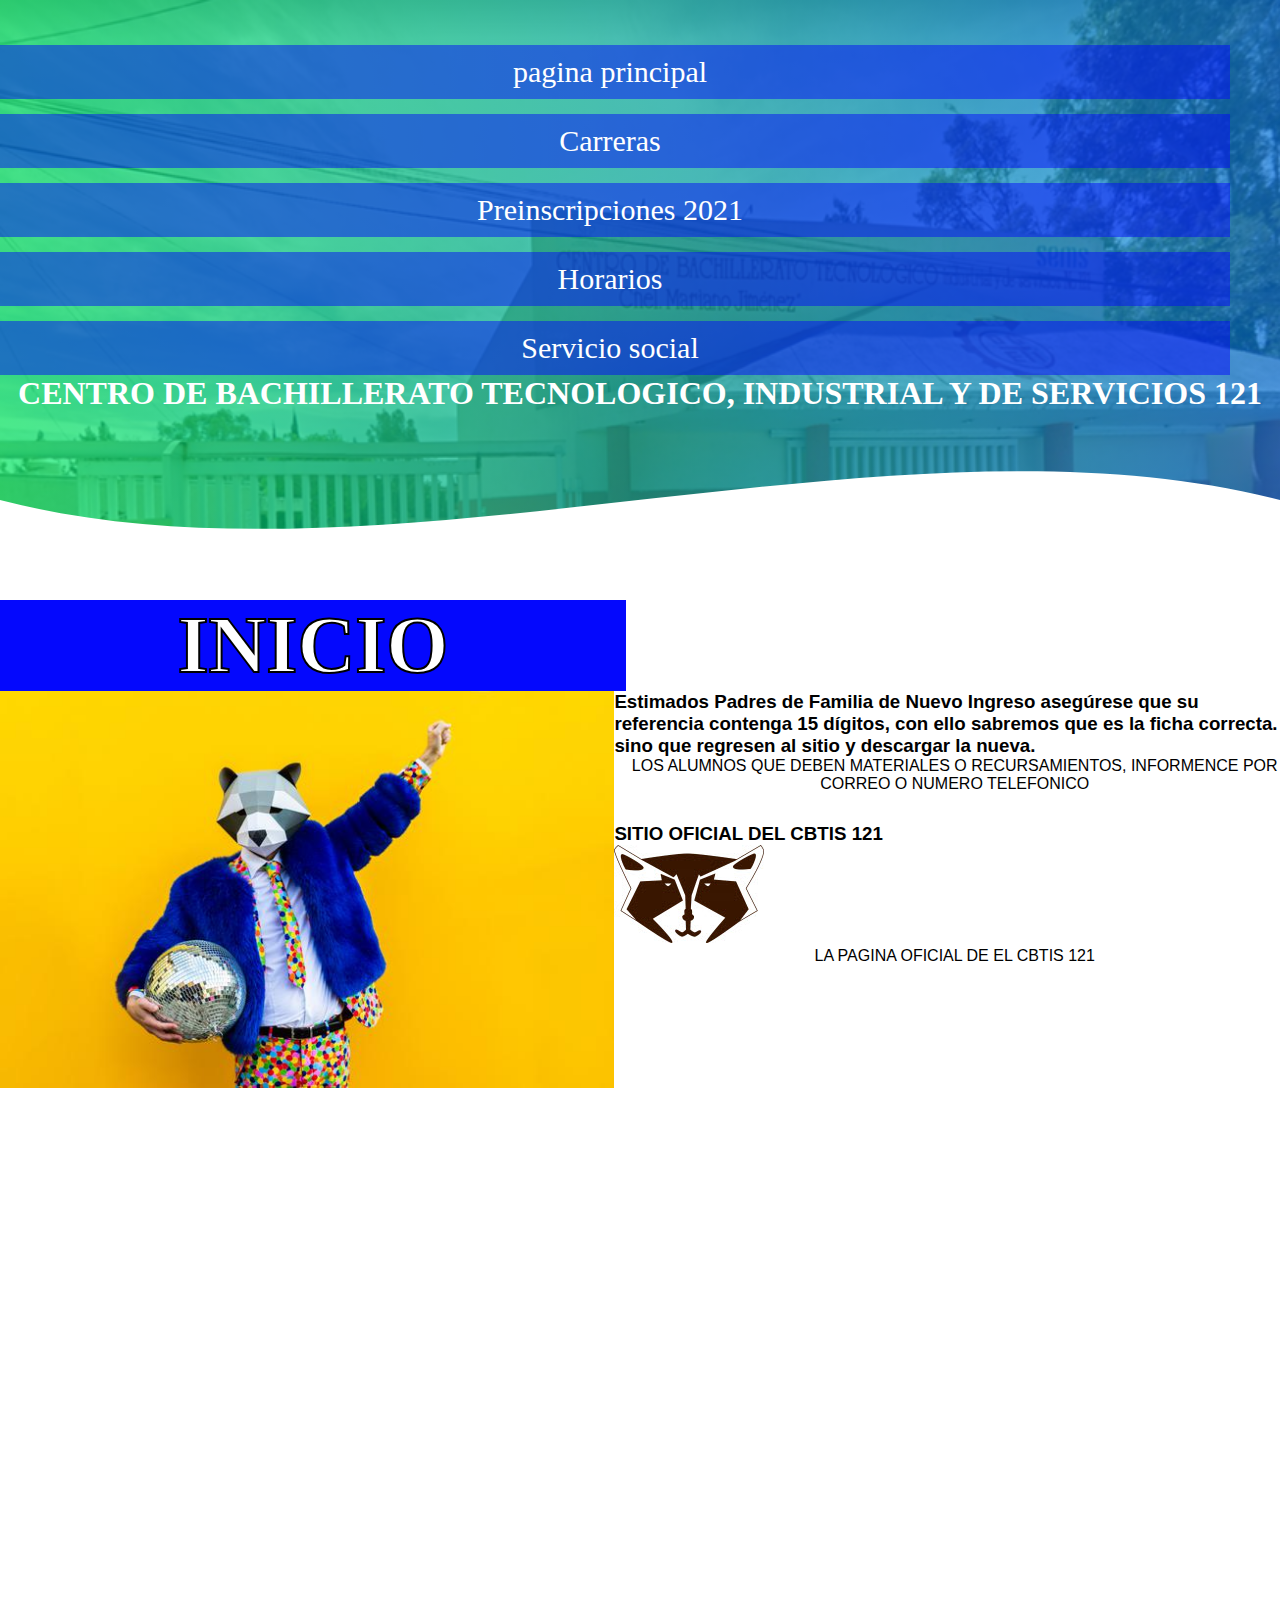
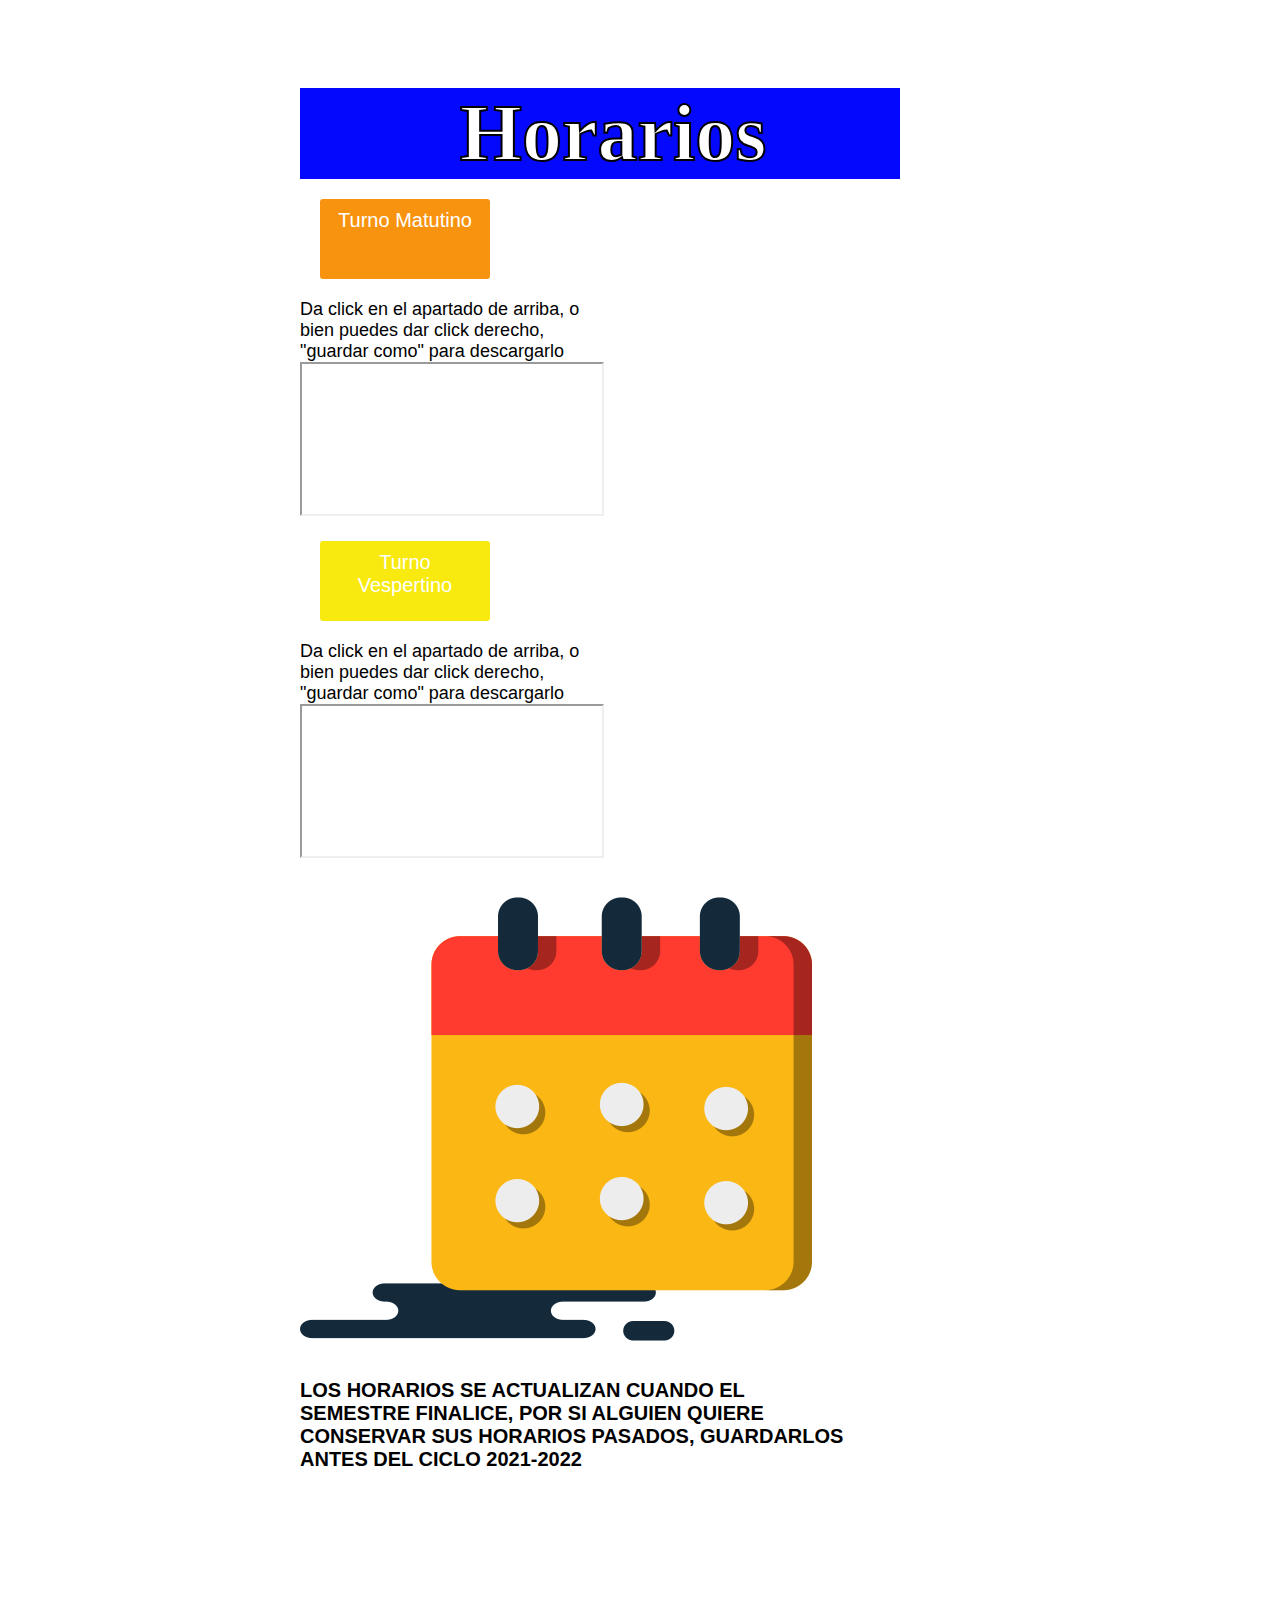
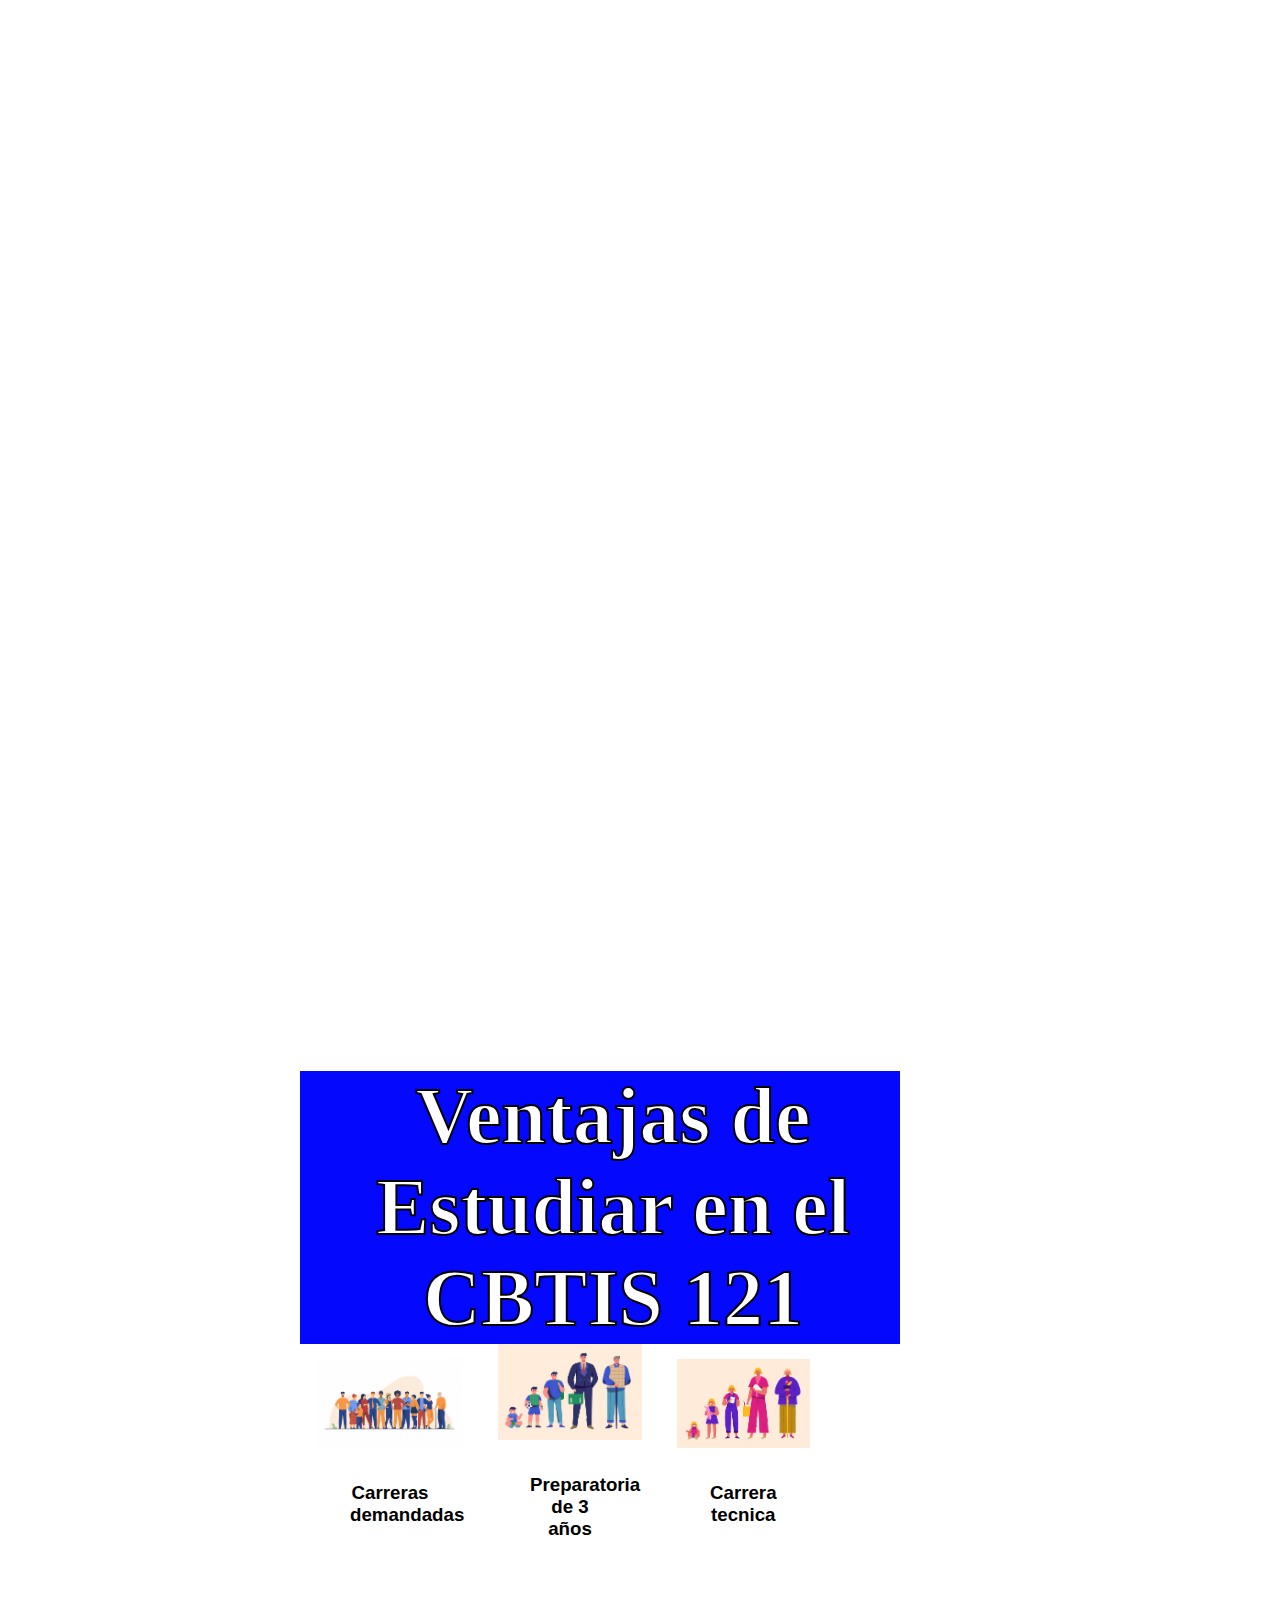
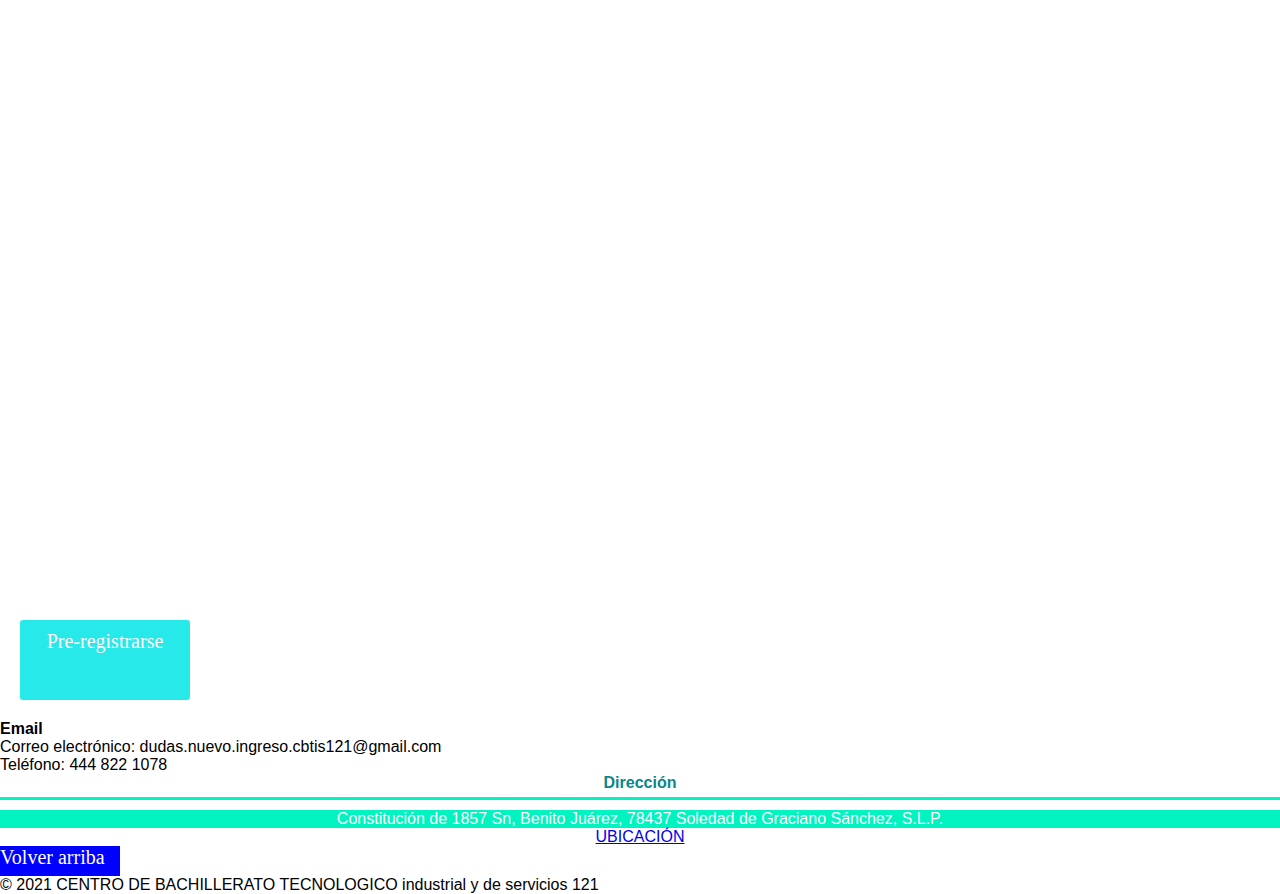
==== horarios.html @ 07428e1c "Add files via upload" ====
<!DOCTYPE html>
<html lang="es">
<head>
    <meta charset ="UTF-8">
    <meta name="viewport" content="width=device-width, initial-scale=.1.0">
    <meta http-equiv="X-UA-compatible" content="ie=edge">
    <title> CBTIS 121 </title>
    <link rel="shortcus icon" href="img/red-mundial.png" type="image/x-icon"> 
    <link rel="stylesheet" href="estilos.css">
    <link rel="preconnect" href="https://fonts.gstatic.com">
    <link href="https://fonts.googleapis.com/css2?family=Newsreader:wght@300&display=swap" rel="stylesheet">

  <body>
    <header>
        <ul>   
            <li><a href="index.html">pagina principal</a></li>
            <li><a href="carreras.html.html">Carreras</a></li>
            <li><a href="prenscripciones.html.html">Preinscripciones 2021</a></li>
            <li><a href="horarios.html">Horarios</a></li>
            <li><a href="servicio_social.html">Servicio social</a></li>



    </ul>
          <section class = "textos-header">
              <h1>CENTRO DE BACHILLERATO TECNOLOGICO, INDUSTRIAL Y DE SERVICIOS 121</h1>

        </section>
        <div class="wave" style="height: 150px; overflow: hidden;" ><svg viewBox="0 0 500 150" preserveAspectRatio="none" style="height: 100%; width: 100%;"><path d="M0.00,49.98 C149.99,150.00 349.20,-49.98 500.00,49.98 L500.00,150.00 L0.00,150.00 Z" style="stroke: none; fill: #fff;"></path></svg></div>
      </header>
      <main>

        <section class = "sobre-nosotros">
            <h2 class="titulo">INICIO</h2> 
            <div class="contenedor-sobre-nosotros">
            <img src="img/mapache.jpg" alt= "" class="imagen-about-us">
            <div class="contenedor-textos">
            <h3> <span>Estimados Padres de Familia de  Nuevo Ingreso asegúrese que su referencia contenga 15 dígitos, con ello sabremos que es la ficha correcta.  sino que regresen al sitio y descargar la nueva. </span></h3>    
            <p>LOS ALUMNOS QUE DEBEN MATERIALES O RECURSAMIENTOS, INFORMENCE POR CORREO O NUMERO TELEFONICO </p>
            <h3> SITIO OFICIAL DEL CBTIS 121 <span> </span></h3>    
            <img src="img/MAPACHE (1).jpg">
            <p>LA PAGINA OFICIAL DE EL CBTIS 121 </p>
            </div>
           </div> 
         </section>

          <section class = "sobre-nosotros">
             <h2 class="titulo"></h2> 
          </section>
          <section class="portafolio">
          <div class= "contenedor">


              <h2 class="titulo">Horarios </h2>
             
              <div class="hoh">     
              <a  href ="https://drive.google.com/file/d/1K3eNoN4AsruUvqaMVgCGfx16GCgS6tU3/view">
                Turno Matutino</a>
              </div>
<div class="pep">
    <p>Da click en el apartado de arriba, o bien puedes dar click derecho, "guardar como" para descargarlo</p>
<center>
              <iframe src="archivose/horariomatutino.pdf" >
              </iframe>
</center>
</div>

               <div class="hoh1">
                <a href="https://drive.google.com/file/d/1nw9dxH87UNXtswJwV4QdU8IB-EJBB9DB/view?usp=sharing">
                    Turno Vespertino</a>
               </div>

               <div class ="pep"
               <center>
                   <p>Da click en el apartado de arriba, o bien puedes dar click derecho, "guardar como" para descargarlo</p>
                             <iframe src="archivose/horariovespertino.pdf" >
                             </iframe>
               </center>
               </div>
              <img src="img/calendar.png">     
              <h6>LOS HORARIOS SE ACTUALIZAN CUANDO EL SEMESTRE FINALICE, POR SI ALGUIEN QUIERE CONSERVAR SUS HORARIOS PASADOS, GUARDARLOS ANTES DEL CICLO 2021-2022</h6>
          </div>
          </section>
          
          <section class="about-services">
            <div class="contenedor">
                <h2 class="titulo">Ventajas de Estudiar en el CBTIS 121</h2>
                <div class="servicio-cont">
                    <div class="servicio-ind">
                        <img src="img/11.jpg" alt="">
                        <h3>Carreras demandadas</h3>
                    </div>
                    <div class="servicio-ind">
                        <img src="img/12.jpg" alt="">
                        <h3>Preparatoria de 3 años</h3>
                    </div>
                    <div class="servicio-ind">
                        <img src="img/13.jpg" alt="">
                        <h3>Carrera tecnica</h3>
                    </div>
                </div>
            </div>
        </section>
        <div class ="construyete55">
        <a href = "https://registrarcbtis.000webhostapp.com/#">Pre-registrarse</a> </div>
      </main>

      <div class = "contenedor_foster">
        <div class="content_foo">
            <h4>Email</h4>
            <p>Correo electrónico: dudas.nuevo.ingreso.cbtis121@gmail.com</p>
            <p> Teléfono: 444 822 1078</p>
        </div>
        <div class="content-foo">
            <h4>Dirección</h4>
            <p>Constitución de 1857 Sn, Benito Juárez, 78437 Soledad de Graciano Sánchez, S.L.P.</p>
            <a  href ="https://www.google.com.mx/maps/place/Cbtis+121/@22.1579347,-100.9241503,17z/data=!3m1!4b1!4m5!3m4!1s0x842aa163bdf92bc7:0x766960b2ff01eb33!8m2!3d22.1579297!4d-100.9219616">UBICACIÓN</a>
        </div>
    </div>
   
        <p class="pull-right">
          <a href="#top" id="back-top">
                Volver arriba				</a>
        </p>
        <p>
            &copy; 2021 CENTRO DE BACHILLERATO TECNOLOGICO industrial y de servicios 121			</p>
    </div>
</footer>
  </body>
</head>
</html>
---- estilos.css ----
*{
    margin:0;
    padding: 0px;;
    box-sizing:border-box;
    justify-content: center;
    
}



.contenedor{
    padding: 600px 300px;
    width:900px;
    max-width: 1000px;
    margin:right;
overflow:hidden;
}
.titulo{
    color:rgb(255, 255, 255);
    -webkit-text-stroke:2px ;  
    -webkit-text-stroke-color:black;
    font-family:fantasy;
    background-color: rgb(4, 8, 253);
    background-size:contain ;
    font-size: 80px;
    width: 626px;
    text-align: center;
    
}

header{

    width: 100%;
    height:600px;
    background: #314439;  /* fallback for old browsers */
    background: -webkit-linear-gradient(to left, #0576e6, #00f261);  /* Chrome 10-25, Safari 5.1-6 */
    background: linear-gradient(to left, #0576e6ab, #00f261a6), url(img/cb.png);/* W3C, IE 10+/ Edge, Firefox 16+, Chrome 26+, Opera 12+, Safari 7+ */ 
    background-size: cover ;
    background-attachment: fixed;
    position: relative;
}

ul{
    text-align:right;
    padding:30px 50px 0 0;
}

ul > a{
    color: #fff;
    font-weight: 300;
    text-decoration: none;
    margin-right: 9px;

}
ul >a:hover{
text-decoration: underline;
}

header .textos-header{
    display:flex;
    height: 430;
    width: 100%;
    align-items: center;
    justify-content:center;
    flex-direction: column;
    text-align: center;

}    
.textos-header h1{
    font-size: 100;
    color: #fff;
    font-family:cursive;

}

.textos-header h2{
    font-size:30px;
    font-weight: #fff;
    height: 100vh;

}

.wave{
    position: absolute;
    bottom:0;
    width:100%;

}

.contenedor-sobre-nosotros{
    display: flex;
    justify-content: space-evenly;

}

.imagen-about-us{
    width: 48%;

}
.sobre-nosotros .contenido-textos{
    width: 48%;

}
.contenido-textos h3 span{
    background:#01f3bf;
    color:#fff;
    border-radius: 50%;
    display:inline-block;
    text-align: center;
    width: 60px;
    height: 30px;
    padding:5px;
    box-shadow: 0 0 6px 0 rgb(0, 0, 0);
    margin-right: 5px;
}

.contenedor-textos p{
    padding: 0px 0px 30px 15px;
    font-weight: 300;
    text-align: center;

}
.portafolio{
    background:#ffffff;

}

.galeria-port{
    display: flex;
    justify-content: space-evenly;
    flex-wrap: wrap;
}
.imagen-port{
    width: 24%;
    margin-bottom: 10px;
    overflow:  hidden;
    position: relative;
    cursor:pointer;
    box-shadow: 0 0 6px 0 rgb(0, 0, 2);

}
.imagen-port > img{
    width: 100%;
    height: 100%;
    object-fit: conver;
    display:block;
}


.hover-galeria{
    position: absolute;
    width: 100%;
    height: 100%;
    top: 0;
    transform: scale(0);
    background: #01f3bf(273,91%,27%, 0.7);
    transition: transform .5s;
    display: flex;
    justify-content: center;
    align-items: center;
    flex-direction: column;
}

.hover-galeria img{
    width: 50px;
}

.hover-galeria p{
    color: #fff;
}

.imagen-port:hover .hover-galeria{
    transform: scale(1);
}

/* Clients */


.about-services{
    background: #ffffff;
    padding-bottom: 30px;
}


.servicio-cont{
    display:flex;
    justify-content: space-between;
    align-items: center;
}

.servicio-ind{
    width: 60%;
    text-align: center;
}

.servicio-ind img{
    width: 80%;
}

.servicio-ind h3{
    margin: 30px 50px;
}

.servicio-ind p{
    font-weight: 300;
    text-align: justify;
}

/* footer */

footer{
    background: #414141;
    padding: 60px 0 30px 0;
    margin: auto;
    overflow: hidden;
}

.contenedor-footer{
    display: flex;
    width: 90%;
    justify-content: space-evenly;
    margin: auto;
    padding-bottom: 50px;
    border-bottom: 1px solid rgb(247, 247, 247);
}

.content-foo{
    text-align: center;
}

.content-foo h4{
    color: rgb(6, 135, 139);
    border-bottom: 3px solid #01f3bf;
    padding-bottom: 5px;
    margin-bottom: 10px;
}

.content-foo p{
    color: rgb(255, 255, 255);
    background-color:#01f3bf ;
}

.titulo-final{
    text-align: center;
    font-size: 24px;
    margin: 20px 0 0 0;
    color: #ffffff59;
}

@media screen and (max-width:900px){
    header{
        background-position: center;
    }

    .contenedor-sobre-nosotros{
        flex-direction: column;
        justify-content: center;
        align-items: center;
    }

    .sobre-nosotros .contenido-textos{
        width: 90%;
    }

    .imagen-about-us{
        width: 90%;
    }

    /* Galeria */

    .imagen-port{
        width: 44%;
    }


    .servicio-cont{
        justify-content: center;
        flex-direction: column;
    }

    .servicio-ind{
        width: 100%;
        text-align: center;
    }

    .servicio-ind:nth-child(1), .servicio-ind:nth-child(2){
        margin-bottom: 60px;
    }

    .servicio-ind img{
        width: 90%;
    }


    .imagen-about-us{
        margin-bottom: 60px;
        width: 99%;
    }

    .sobre-nosotros .contenido-textos{
        width: 95%;
    }

    /* Galeria */

    .imagen-port{
        width: 95%;
    }



    .contenedor-footer{
        flex-direction: column;
        border: none;
    }

    .content-foo{
        margin-bottom: 20px;
        text-align: center;
    }

    .content-foo h4{
        border: none;
    }

    .content-foo p{
        color: rgb(255, 255, 255);
        border-bottom: 1px solid #ffffff;
        padding-bottom: 20px;
    }

    .titulo-final{
        font-size: 20px;
    }
}

.recursamiento{
    background:rgb(253, 255, 255);
    height:150px;
    margin:2rem auto;
    position:relative;
    text-align: center;
    width: 600px;

}

.recursamiento e{
    font-size: 1rem;
    margin:0;
    padding:0 1 rem;
    vertical-align: middle;
    background-color: #ffffff;
}



h6{
     background-color:#ffffff;
     width: 560px;
     font-size: 20px;
     vertical-align: middle;
     text-anchor: 10px;
}
 

li {
text-align: center;
padding: 30px 50px 0 0;
font-size: 30px;
font-family: fantasy;
background-color: rgba(4, 8, 253, 0.486);
    color: white;
    background-size:100px;
    border: none;
    cursor: pointer;
    padding:10px;
    margin-top:15px;

}
li > a{
color: #fff;
font-weight: 10;
text-decoration:none;
margin-right: 10px;


}


li >a:hover{
    text-decoration:underline;
    box-decoration-break: clone;
    align-items: center;  
  color:yellow;
}
body {
  font-family:-apple-system, BlinkMacSystemFont, 'Segoe UI', Roboto, Oxygen, Ubuntu, Cantarell, 'Open Sans', 'Helvetica Neue', sans-serif;
}

.construyete{
    background:greenyellow;
    text-decoration:none;
    width: 170px;
    height: 80px;
    display: inline-block;
    padding: 10px;
    font-size: 1.25em;
    margin:20px;
    text-align: center;
    border-radius: 3px;


}

.construyete > a{
    color: white;
    border: none;
    cursor: pointer;
    text-decoration:none;
}

.construyete a:hover{
    text-decoration:underline;

}

.construyete22{
    background:gold;
    text-decoration:none;
    width: 170px;
    height: 80px;
    display: inline-block;
    padding: 10px;
    font-size: 1.25em;
    margin:20px;
    text-align: center;
    border-radius: 3px;
    font-family: fantasy;



}

.construyete22 > a{
    color: white;
    border: none;
    cursor: pointer;
    text-decoration:none;
}

.construyete22 a:hover{
    text-decoration:underline;

}

.construyete33{
    background:rgb(248, 147, 15);
    text-decoration:none;
    width: 170px;
    height: 80px;
    display: inline-block;
    padding: 10px;
    font-size: 1.25em;
    margin:20px;
    text-align: center;
    font-family: fantasy;
    border-radius: 3px;

}
.construyete33 > a{
    color: white;
    border: none;
    cursor: pointer;
    text-decoration:none;
}

.construyete33 a:hover{
    text-decoration:underline;

}

.construyete44{
    background:rgb(221, 31, 189);
    text-decoration:none;
    width: 170px;
    height: 80px;
    display: inline-block;
    padding: 10px;
    font-size: 1.25em;
    margin:20px;
    text-align: center;
    border-radius: 3px;
    font-family: fantasy;

}

.construyete44 > a{
    color: white;
    border: none;
    cursor: pointer;
    text-decoration:none;
}

.construyete44 a:hover{
    text-decoration:underline;

}
.construyete55{
    background:rgb(39, 233, 233);
    text-decoration:none;
    width: 170px;
    height: 80px;
    display: inline-block;
    padding: 10px;
    font-size: 1.25em;
    margin:20px;
    text-align: center;
    border-radius: 3px;


}
.construyete55 > a{
    color: white;
    border: none;
    cursor: pointer;
    text-decoration:none;
    font-family: fantasy;
}

.construyete55 a:hover{
    text-decoration:underline;

}

.construyete66{
    background:rgb(255, 0, 0);
    text-decoration:none;
    width: 170px;
    height: 80px;
    display: inline-block;
    padding: 10px;
    font-size: 1.25em;
    margin:20px;
    text-align: center;
    border-radius: 3px;
    font-family: fantasy;

}

.construyete66 > a{
    color: white;
    border: none;
    cursor: pointer;
    text-decoration:none;
}

.construyete66 a:hover{
    text-decoration:underline;

}

.hoh{
    background:rgb(248, 147, 15);
    text-decoration:none;
    width: 170px;
    height: 80px;
    display: inline-block;
    padding: 10px;
    font-size: 1.25em;
    margin:20px;
    text-align: center;
    border-radius: 3px;

}
.hoh > a{
    color: white;
    border: none;
    cursor: pointer;
    text-decoration:none;
}

.hoh a:hover{
 text-decoration: underline;
}
.hoh1{
    background:rgb(248, 233, 15);
    text-decoration:none;
    width: 170px;
    height: 80px;
    display: inline-block;
    padding: 10px;
    font-size: 1.25em;
    margin:20px;
    text-align: center;
    border-radius: 3px;
}

.hoh1 > a{
    color: white;
    border: none;
    cursor: pointer;
    text-decoration:none;
}
.hoh1 :hover{
    text-decoration: underline;
}


.pep{
    font-family: 'Lucida Sans', 'Lucida Sans Regular', 'Lucida Grande', 'Lucida Sans Unicode', Geneva, Verdana, sans-serif;
    font-size: 18px;

}

h1{
    font-size:fantasy;
}

.pepp{
    font-family: 'Lucida Sans', 'Lucida Sans Regular', 'Lucida Grande', 'Lucida Sans Unicode', Geneva, Verdana, sans-serif;
    font-size: 13px;
    
}
.pull-right{
    text-decoration:none;
    width: 120px;
    height: 30px;
    display: inline-block;
    background-color: blue;
    font-family: fantasy;
    font-size: 20px;

}

.pull-right > a{
    color: white;
    border: none;
    cursor: pointer;
    text-decoration:none;
}

.pull-right a:hover{
 text-decoration: underline;
}
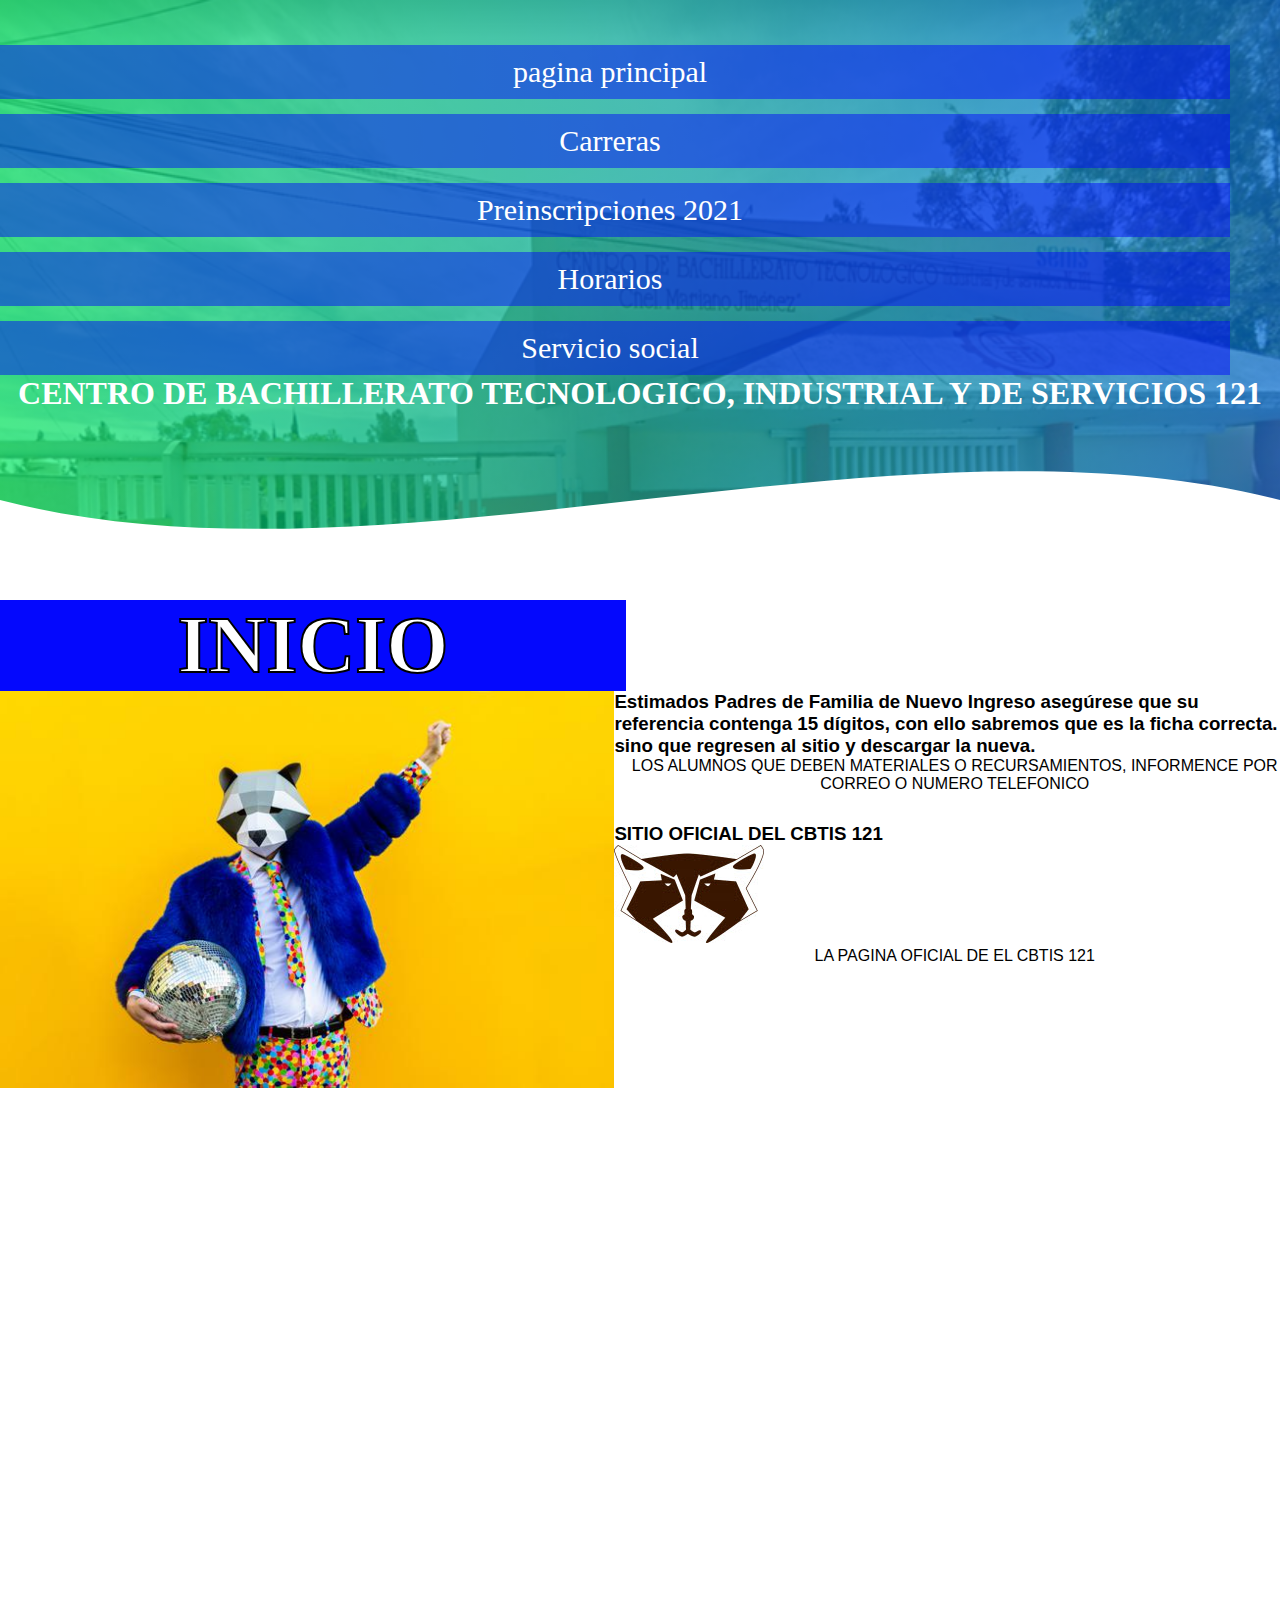
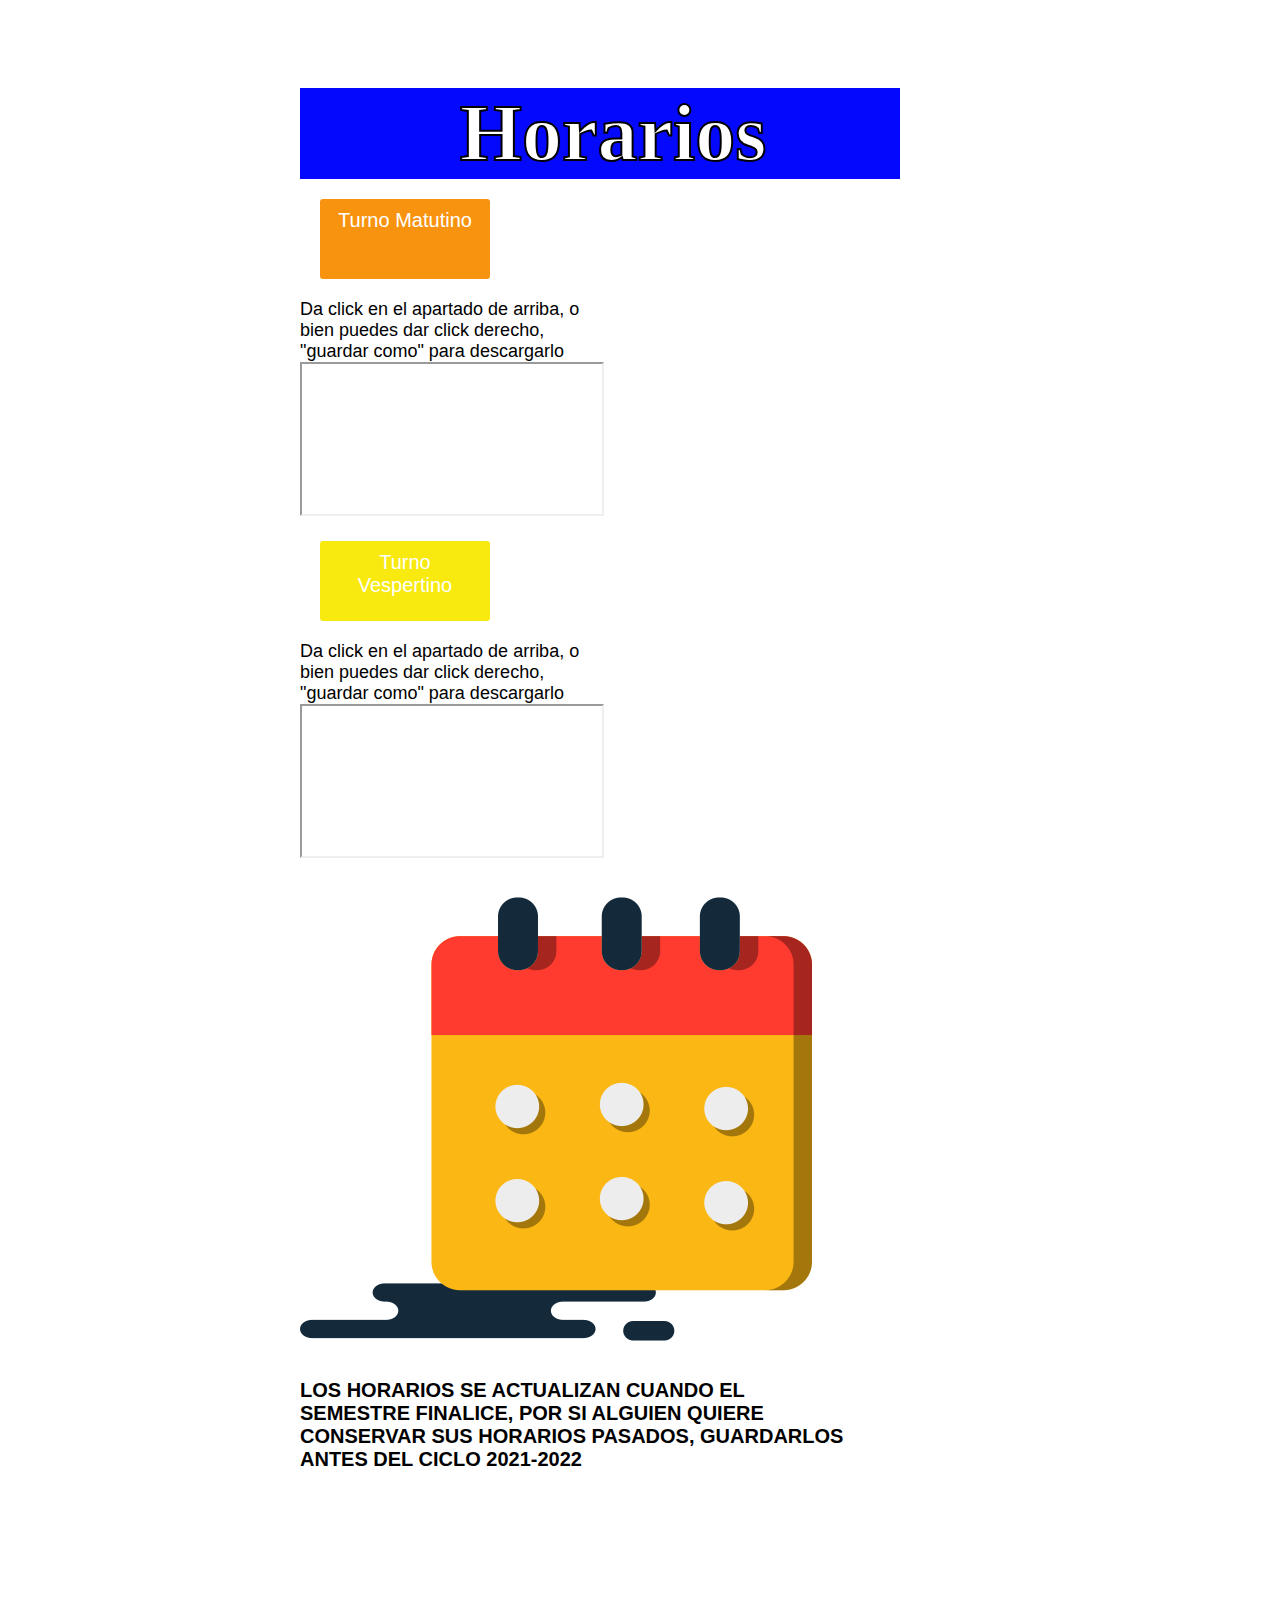
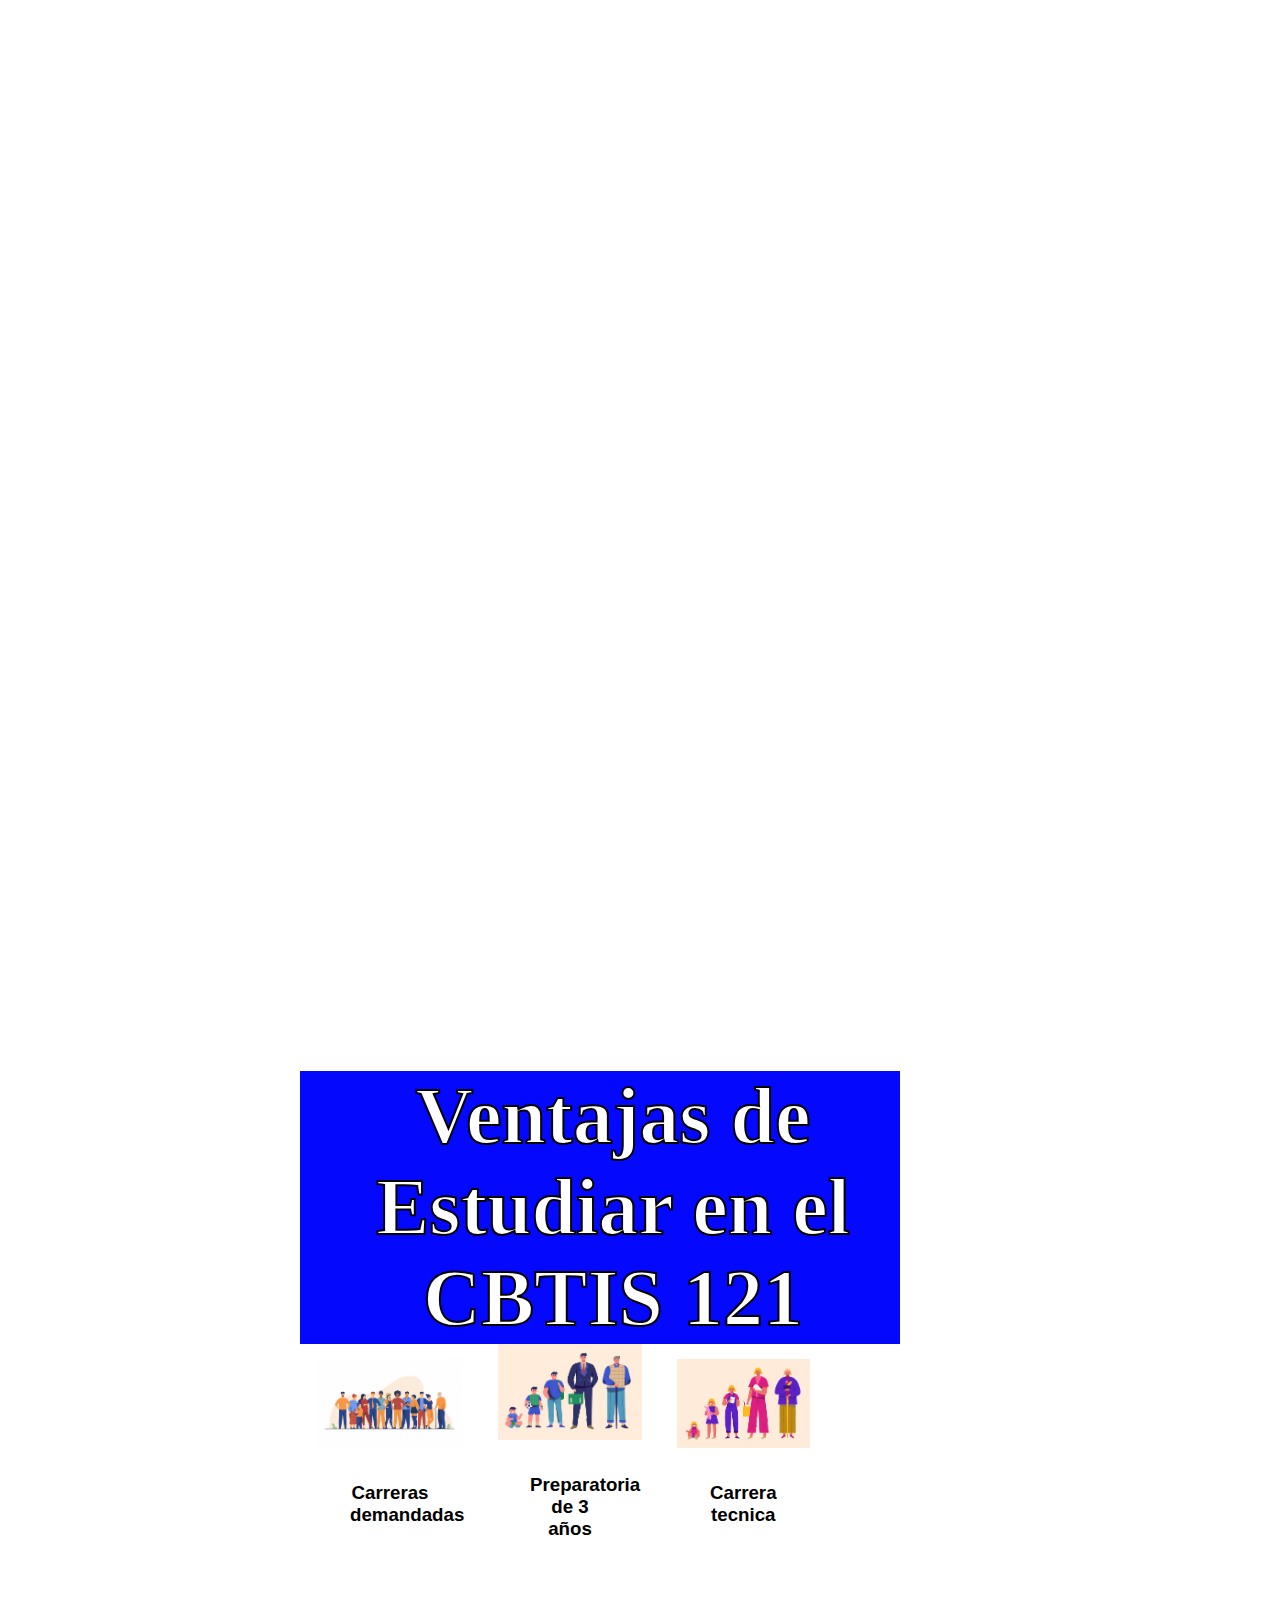
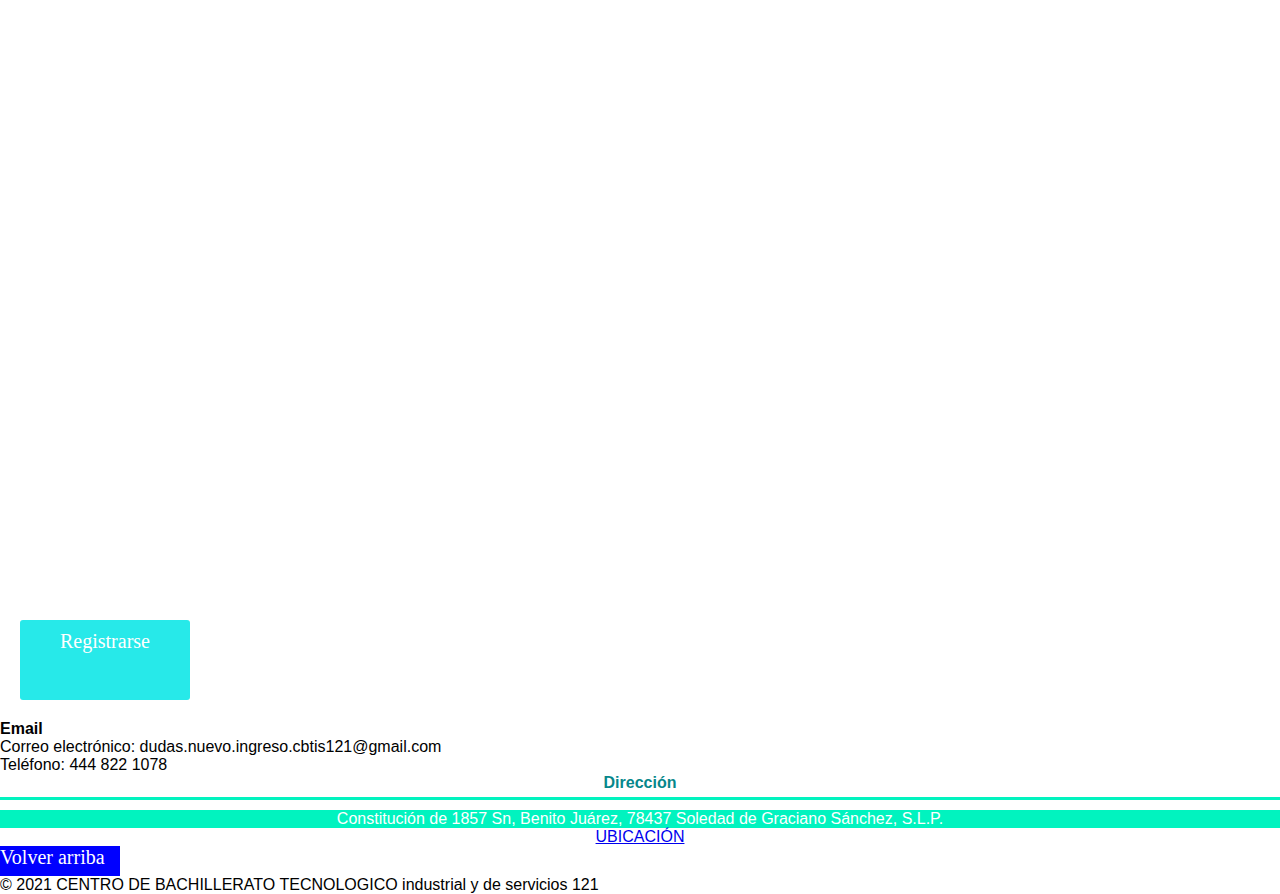
==== commit a980dec0: "Update horarios.html" ====
--- a/horarios.html
+++ b/horarios.html
@@ -102,7 +102,7 @@
             </div>
         </section>
         <div class ="construyete55">
-        <a href = "https://registrarcbtis.000webhostapp.com/#">Pre-registrarse</a> </div>
+        <a href = "https://registrarcbtis.000webhostapp.com/#">Registrarse</a> </div>
       </main>
 
       <div class = "contenedor_foster">
@@ -129,4 +129,4 @@
   </body>
 </head>
 </html>
-    +    
